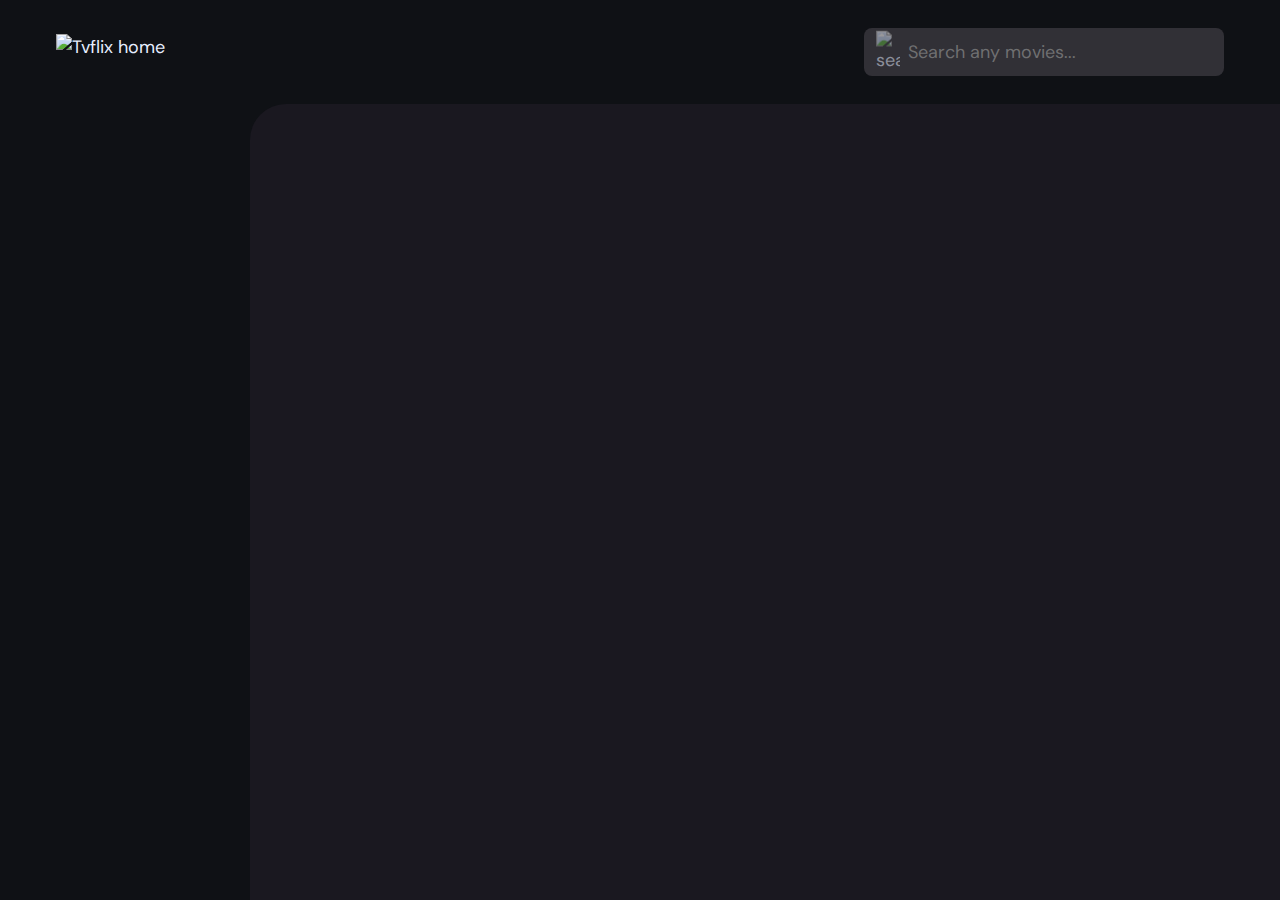
==== index.html @ 42882399 "Final Updates" ====
<!DOCTYPE html>
<html lang="en">

<head>
  <meta charset="UTF-8">
  <meta http-equiv="X-UA-Compatible" content="IE=edge">
  <meta name="viewport" content="width=device-width, initial-scale=1.0">

  <!-- 
    - primary meta tags
  -->
  <title>Tvflix</title>
  <meta name="title" content="Tvflix">
  <meta name="description" content="Tvflix is a popular movie app made by codewithsadee.">

  <!-- 
    - favicon
  -->
  <link rel="shortcut icon" href="./favicon.svg" type="image/svg+xml">

  <!-- 
    - google font link
  -->
  <link rel="preconnect" href="https://fonts.googleapis.com">
  <link rel="preconnect" href="https://fonts.gstatic.com" crossorigin>
  <link href="https://fonts.googleapis.com/css2?family=DM+Sans:wght@400;700&display=swap" rel="stylesheet">

  <!-- 
    - custom css link
  -->
  <link rel="stylesheet" href="./Tvflix/assets/css/style.css">

  <!-- 
    - custom js link
  -->
  <script src="./Tvflix/assets/js/global.js" defer></script>
  <script src="./Tvflix/assets/js/index.js" type="module"></script>

</head>

<body>

  <!-- 
    - #HEADER
  -->

  <header class="header">

    <a href="./index.html" class="logo">
      <img src="./assets/images/logo.svg" width="140" height="32" alt="Tvflix home">
    </a>

    <div class="search-box" search-box>
      <div class="search-wrapper" search-wrapper>
        <input type="text" name="search" aria-label="search movies" placeholder="Search any movies..."
          class="search-field" autocomplete="off" search-field>

        <img src="./assets/images/search.png" width="24" height="24" alt="search" class="leading-icon">
      </div>

      <button class="search-btn" search-toggler>
        <img src="./assets/images/close.png" width="24" height="24" alt="close search box">
      </button>
    </div>

    <button class="search-btn" search-toggler menu-close>
      <img src="./assets/images/search.png" width="24" height="24" alt="open search box">
    </button>

    <button class="menu-btn" menu-btn menu-toggler>
      <img src="./assets/images/menu.png" width="24" height="24" alt="open menu" class="menu">
      <img src="./assets/images/menu-close.png" width="24" height="24" alt="close menu" class="close">
    </button>

  </header>




  <main>
    <!-- 
      - #SIDEBAR
    -->

    <nav class="sidebar" sidebar></nav>
    <div class="overlay" overlay menu-toggler></div>





    <article class="container" page-content></article>
  </main>

</body>

</html>
---- Tvflix/assets/css/style.css ----
:root {

  /**
   * COLORS
   */

  --background: hsla(220, 17%, 7%, 1);
  --banner-background: hsla(250, 6%, 20%, 1);
  --white-alpha-20: hsla(0, 0%, 100%, 0.2);
  --on-background: hsla(220, 100%, 95%, 1);
  --on-surface: hsla(250, 100%, 95%, 1);
  --on-surface-variant: hsla(250, 1%, 44%, 1);
  --primary: hsla(349, 100%, 43%, 1);
  --primary-variant: hsla(349, 69%, 51%, 1);
  --rating-color: hsla(44, 100%, 49%, 1);
  --surface: hsla(250, 13%, 11%, 1);
  --text-color: hsla(250, 2%, 59%, 1);
  --white: hsla(0, 0%, 100%, 1);

  /* gradient colors */
  --banner-overlay: 90deg, hsl(220, 17%, 7%) 0%, hsla(220, 17%, 7%, 0.5) 100%;
  --bottom-overlay: 180deg, hsla(250, 13%, 11%, 0), hsla(250, 13%, 11%, 1);

  /**
   * TYPOGRAPHY
   */

  /* font family */
  --ff-dm-sans: 'DM Sans', sans-serif;

  /* font size */
  --fs-heading: 4rem;
  --fs-title-lg: 2.6rem;
  --fs-title: 2rem;
  --fs-body: 1.8rem;
  --fs-button: 1.5rem;
  --fs-label: 1.4rem;

  /* font weight */
  --weight-bold: 700;

  /**
   * SHADOW
   */

  --shadow-1: 0 1px 4px hsla(0, 0%, 0%, 0.75);
  --shadow-2: 0 2px 4px hsla(350, 100%, 43%, 0.3);

  /**
   * BORDER RADIUS
   */

  --radius-4: 4px;
  --radius-8: 8px;
  --radius-16: 16px;
  --radius-24: 24px;
  --radius-36: 36px;

  /**
   * TRANSITION
   */

  --transition-short: 250ms ease;
  --transition-long: 500ms ease;

}





/*-----------------------------------*\
  #RESET
\*-----------------------------------*/

*,
*::before,
*::after {
  margin: 0;
  padding: 0;
  box-sizing: border-box;
}

li { list-style: none; }

a,
img,
span,
iframe,
button { display: block; }

a {
  color: inherit;
  text-decoration: none;
}

img { height: auto; }

input,
button {
  background: none;
  border: none;
  font: inherit;
  color: inherit;
}

input { width: 100%; }

button {
  text-align: left;
  cursor: pointer;
}

html {
  font-family: var(--ff-dm-sans);
  font-size: 10px;
  scroll-behavior: smooth;
}

body {
  background-color: var(--background);
  color: var(--on-background);
  font-size: var(--fs-body);
  line-height: 1.5;
}

:focus-visible { outline-color: var(--primary-variant); }

::-webkit-scrollbar {
  width: 8px;
  height: 8px;
}

::-webkit-scrollbar-thumb {
  background-color: var(--banner-background);
  border-radius: var(--radius-8);
}





/*-----------------------------------*\
  #REUSED STYLE
\*-----------------------------------*/

.search-wrapper::before,
.load-more::before {
  content: "";
  width: 20px;
  height: 20px;
  border: 3px solid var(--white);
  border-radius: var(--radius-24);
  border-inline-end-color: transparent;
  animation: loading 500ms linear infinite;
  display: none;
}

.search-wrapper::before {
  position: absolute;
  top: 14px;
  right: 12px;
}

.search-wrapper.searching::before { display: block; }

.load-more {
  background-color: var(--primary-variant);
  margin-inline: auto;
  margin-block: 36px 60px;
}

.load-more:is(:hover, :focus-visible) {
  --primary-variant: hsla(350, 67%, 39%, 1);
}

.load-more.loading::before { display: block; }

@keyframes loading {
  0% { transform: rotate(0); }
  100% { transform: rotate(1turn); }
}

.heading,
.title-large,
.title {
  font-weight: var(--weight-bold);
  letter-spacing: 0.5px;
}

.title { font-size: var(--fs-title); }

.heading {
  color: var(--white);
  font-size: var(--fs-heading);
  line-height: 1.2;
}

.title-large { font-size: var(--fs-title-lg); }

.img-cover {
  width: 100%;
  height: 100%;
  object-fit: cover;
}

.meta-list {
  display: flex;
  flex-wrap: wrap;
  justify-content: flex-start;
  align-items: center;
  gap: 12px;
}

.meta-item {
  display: flex;
  align-items: center;
  gap: 4px;
}

.btn {
  color: var(--white);
  font-size: var(--fs-button);
  font-weight: var(--weight-bold);
  max-width: max-content;
  display: flex;
  align-items: center;
  gap: 12px;
  padding-block: 12px;
  padding-inline: 20px 24px;
  border-radius: var(--radius-8);
  transition: var(--transition-short);
}

.card-badge {
  background-color: var(--banner-background);
  color: var(--white);
  font-size: var(--fs-label);
  font-weight: var(--weight-bold);
  padding-inline: 6px;
  border-radius: var(--radius-4);
}

.poster-box {
  background-image: url('../images/poster-bg-icon.png');
  aspect-ratio: 2 / 3;
}

.poster-box,
.video-card {
  background-repeat: no-repeat;
  background-size: 50px;
  background-position: center;
  background-color: var(--banner-background);
  border-radius: var(--radius-16);
  overflow: hidden;
}

.title-wrapper { margin-block-end: 24px; }

.slider-list {
  margin-inline: -20px;
  overflow-x: overlay;
  padding-block-end: 16px;
  margin-block-end: -16px;
}

.slider-list::-webkit-scrollbar-thumb { background-color: transparent; }

.slider-list:is(:hover, :focus-within)::-webkit-scrollbar-thumb {
  background-color: var(--banner-background);
}

.slider-list::-webkit-scrollbar-button { width: 20px; }

.slider-list .slider-inner {
  position: relative;
  display: flex;
  gap: 16px;
}

.slider-list .slider-inner::before,
.slider-list .slider-inner::after {
  content: "";
  min-width: 4px;
}

.separator {
  width: 4px;
  height: 4px;
  background-color: var(--white-alpha-20);
  border-radius: var(--radius-8);
}

.video-card {
  background-image: url('../images/video-bg-icon.png');
  aspect-ratio: 16 / 9;
  flex-shrink: 0;
  max-width: 500px;
  width: calc(100% - 40px);
}

/* .container::after, */
.search-modal::after {
  content: "";
  position: fixed;
  bottom: 0;
  left: 0;
  width: 100%;
  height: 150px;
  background-image: linear-gradient(var(--bottom-overlay));
  z-index: 1;
  pointer-events: none;
}





/*-----------------------------------*\
  #HEADER
\*-----------------------------------*/

.header {
  position: relative;
  padding-block: 24px;
  padding-inline: 16px;
  display: flex;
  justify-content: space-between;
  align-items: center;
  gap: 8px;
}

.header .logo { margin-inline-end: auto; }

.search-btn,
.menu-btn { padding: 12px; }

.search-btn {
  background-color: var(--banner-background);
  border-radius: var(--radius-8);
}

.search-btn img {
  opacity: 0.5;
  transition: var(--transition-short);
}

.search-btn:is(:hover, :focus-visible) img { opacity: 1; }

.menu-btn.active .menu,
.menu-btn .close { display: none; }

.menu-btn .menu,
.menu-btn.active .close { display: block; }

.search-box {
  position: absolute;
  top: 0;
  left: 0;
  width: 100%;
  height: 100%;
  background-color: var(--background);
  padding: 24px 16px;
  align-items: center;
  gap: 8px;
  z-index: 1;
  display: none;
}

.search-box.active { display: flex; }

.search-wrapper {
  position: relative;
  flex-grow: 1;
}

.search-field {
  background-color: var(--banner-background);
  height: 48px;
  line-height: 48px;
  padding-inline: 44px 16px;
  outline: none;
  border-radius: var(--radius-8);
  transition: var(--transition-short);
}

.search-field::placeholder { color: var(--on-surface-variant); }

.search-field:hover { box-shadow: 0 0 0 2px var(--on-surface-variant); }

.search-field:focus {
  box-shadow: 0 0 0 2px var(--on-surface);
  padding-inline-start: 16px;
}

.search-wrapper .leading-icon {
  position: absolute;
  top: 50%;
  transform: translateY(-50%);
  left: 12px;
  opacity: 0.5;
  transition: var(--transition-short);
}

.search-wrapper:focus-within .leading-icon { opacity: 0; }





/*-----------------------------------*\
  #SIDEBAR
\*-----------------------------------*/

.sidebar {
  position: absolute;
  background-color: var(--background);
  top: 96px;
  bottom: 0;
  left: -340px;
  max-width: 340px;
  width: 100%;
  border-block-start: 1px solid var(--banner-background);
  overflow-y: overlay;
  z-index: 4;
  visibility: hidden;
  transition: var(--transition-long);
}

.sidebar.active {
  transform: translateX(340px);
  visibility: visible;
}

.sidebar-inner {
  display: grid;
  gap: 20px;
  padding-block: 36px;
}

.sidebar::-webkit-scrollbar-thumb { background-color: transparent; }

.sidebar:is(:hover, :focus-within)::-webkit-scrollbar-thumb {
  background-color: var(--banner-background);
}

.sidebar::-webkit-scrollbar-button { height: 16px; }

.sidebar-list,
.sidebar-footer { padding-inline: 36px; }

.sidebar-link {
  color: var(--on-surface-variant);
  transition: var(--transition-short);
}

.sidebar-link:is(:hover, :focus-visible) { color: var(--on-background); }

.sidebar-list {
  display: grid;
  gap: 8px;
}

.sidebar-list .title { margin-block-end: 8px; }

.sidebar-footer {
  border-block-start: 1px solid var(--banner-background);
  padding-block-start: 28px;
  margin-block-start: 16px;
}

.copyright {
  color: var(--on-surface-variant);
  margin-block-end: 20px;
}

.copyright a { display: inline-block; }

.overlay {
  position: fixed;
  top: 96px;
  left: 0;
  bottom: 0;
  width: 100%;
  background: var(--background);
  opacity: 0;
  pointer-events: none;
  transition: var(--transition-short);
  z-index: 3;
}

.overlay.active {
  opacity: 0.5;
  pointer-events: all;
}





/*-----------------------------------*\
  #HOME PAGE
\*-----------------------------------*/

.container {
  position: relative;
  background-color: var(--surface);
  color: var(--on-surface);
  padding: 24px 20px 48px;
  height: calc(100vh - 96px);
  overflow-y: overlay;
  z-index: 1;
}



/**
 * BANNER
 */

.banner {
  position: relative;
  height: 700px;
  border-radius: var(--radius-24);
  overflow: hidden;
}

.banner-slider .slider-item {
  position: absolute;
  top: 0;
  left: 120%;
  width: 100%;
  height: 100%;
  background-color: var(--banner-background);
  opacity: 0;
  visibility: hidden;
  transition: opacity var(--transition-long);
}

.banner-slider .slider-item::before {
  content: "";
  position: absolute;
  inset: 0;
  background-image: linear-gradient(var(--banner-overlay));
}

.banner-slider .active {
  left: 0;
  opacity: 1;
  visibility: visible;
}

.banner-content {
  position: absolute;
  left: 24px;
  right: 24px;
  bottom: 206px;
  z-index: 1;
  color: var(--text-color);
}

.banner :is(.heading, .banner-text) {
  display: -webkit-box;
  -webkit-box-orient: vertical;
  overflow: hidden;
}

.banner .heading {
  -webkit-line-clamp: 3;
  margin-block-end: 16px;
}

.banner .genre { margin-block: 12px; }

.banner-text {
  -webkit-line-clamp: 2;
  margin-block-end: 24px;
}

.banner .btn { background-color: var(--primary); }

.banner .btn:is(:hover, :focus-visible) { box-shadow: var(--shadow-2); }

.slider-control {
  position: absolute;
  bottom: 20px;
  left: 20px;
  right: 0;
  border-radius: var(--radius-16) 0 0 var(--radius-16);
  user-select: none;
  padding: 4px 0 4px 4px;
  overflow-x: auto;
}

.slider-control::-webkit-scrollbar { display: none; }

.control-inner {
  display: flex;
  gap: 12px;
}

.control-inner::after {
  content: "";
  min-width: 12px;
}

.slider-control .slider-item {
  width: 100px;
  border-radius: var(--radius-8);
  flex-shrink: 0;
  filter: brightness(0.4);
}

.slider-control .active {
  filter: brightness(1);
  box-shadow: var(--shadow-1);
}



/**
 * MOVIE LIST
 */

.movie-list { padding-block-start: 32px; }

.movie-card {
  position: relative;
  width: 200px;
}

.movie-card .card-banner { width: 200px; }

.movie-card .title {
  width: 100%;
  white-space: nowrap;
  text-overflow: ellipsis;
  overflow: hidden;
  margin-block: 8px 4px;
}

.movie-card .meta-list { justify-content: space-between; }

.movie-card .card-btn {
  position: absolute;
  inset: 0;
}





/*-----------------------------------*\
  #DETAIL PAGE
\*-----------------------------------*/

.backdrop-image {
  position: absolute;
  top: 0;
  left: 0;
  width: 100%;
  height: 600px;
  background-repeat: no-repeat;
  background-size: cover;
  background-position: center;
  z-index: -1;
}

.backdrop-image::after {
  content: "";
  position: absolute;
  inset: 0;
  background-image: linear-gradient(0deg, hsla(250, 13%, 11%, 1), hsla(250, 13%, 11%, 0.9));
}

.movie-detail .movie-poster {
  max-width: 300px;
  width: 100%;
}

.movie-detail .heading { margin-block: 24px 12px; }

.movie-detail :is(.meta-list, .genre) { color: var(--text-color); }

.movie-detail .genre { margin-block: 12px 16px; }

.detail-list { margin-block: 24px 32px; }

.movie-detail .list-item {
  display: flex;
  align-items: flex-start;
  gap: 8px;
  margin-block-end: 12px;
}

.movie-detail .list-name {
  color: var(--text-color);
  min-width: 112px;
}





/*-----------------------------------*\
  #MOVIE LIST PAGE
\*-----------------------------------*/

.genre-list .title-wrapper { margin-block-end: 56px; }

.grid-list {
  display: grid;
  grid-template-columns: repeat(auto-fill, minmax(200px, 1fr));
  column-gap: 16px;
  row-gap: 20px;
}

:is(.genre-list, .search-modal) :is(.movie-card, .card-banner) {
  width: 100%;
}





/*-----------------------------------*\
  #SEARCH MODAL
\*-----------------------------------*/

.search-modal {
  position: fixed;
  top: 96px;
  left: 0;
  bottom: 0;
  width: 100%;
  background-color: var(--surface);
  padding: 50px 24px;
  overflow-y: overlay;
  z-index: 4;
  display: none;
}

.search-modal.active { display: block; }

.search-modal .label {
  color: var(--primary-variant);
  font-weight: var(--weight-bold);
  margin-block-end: 8px;
}





/*-----------------------------------*\
  #MEDIA QUERIES
\*-----------------------------------*/


/**
 * responsive for larger than 575px screen
 */

@media (min-width: 575px) {

  /**
   * HOME PAGE
   */

  .banner-content {
    right: auto;
    max-width: 500px;
  }

  .slider-control { left: calc(100% - 400px); }



  /**
   * DETAIL PAGE
   */

  .detail-content { max-width: 750px; }

}





/**
 * responsive for larger than 768px screen
 */

@media (min-width: 768px) {

  /**
   * CUSTOM PROPERTY
   */

  :root {

    /* gradient color */
    --banner-overlay: 90deg, hsl(220, 17%, 7%) 0%, hsla(220, 17%, 7%, 0) 100%;

    /* font size */
    --fs-heading: 5.4rem;

  }



  /**
   * HOME PAGE
   */

  .container { padding-inline: 24px; }

  .slider-list { margin-inline: -24px; }

  .search-btn { display: none; }

  .search-box {
    all: unset;
    display: block;
    width: 360px;
  }

  .banner { height: 500px; }

  .banner-content {
    bottom: 50%;
    transform: translateY(50%);
    left: 50px;
  }



  /**
   * MOVIE DETAIL PAGE
   */

  .movie-detail {
    display: flex;
    align-items: flex-start;
    gap: 40px;
  }

  .movie-detail .detail-box { flex-grow: 1; }

  .movie-detail .movie-poster {
    flex-shrink: 0;
    position: sticky;
    top: 0;
  }

  .movie-detail .slider-list {
    margin-inline-start: 0;
    border-radius: var(--radius-16) 0 0 var(--radius-16);
  }

  .movie-detail .slider-inner::before { display: none; }

}





/**
 * responsive for larger than 1200px screen
 */

@media (min-width: 1200px) {

  /**
   * HOME PAGE
   */

  .header { padding: 28px 56px; }

  .logo img { width: 160px; }

  .menu-btn,
  .overlay { display: none; }

  main {
    display: grid;
    grid-template-columns: 250px 1fr;
  }

  .sidebar {
    position: static;
    visibility: visible;
    border-block-start: 0;
    height: calc(100vh - 104px);
  }

  .sidebar.active { transform: none; }

  .sidebar-list,
  .sidebar-footer { padding-inline: 56px; }

  .container {
    height: calc(100vh - 104px);
    border-top-left-radius: var(--radius-36);
  }

  .banner-content { left: 100px; }

  .search-modal {
    top: 104px;
    padding: 60px;
  }



  /**
   * MOVIE DETAIL PAGE
   */

  .backdrop-image { border-top-left-radius: var(--radius-36); }

}
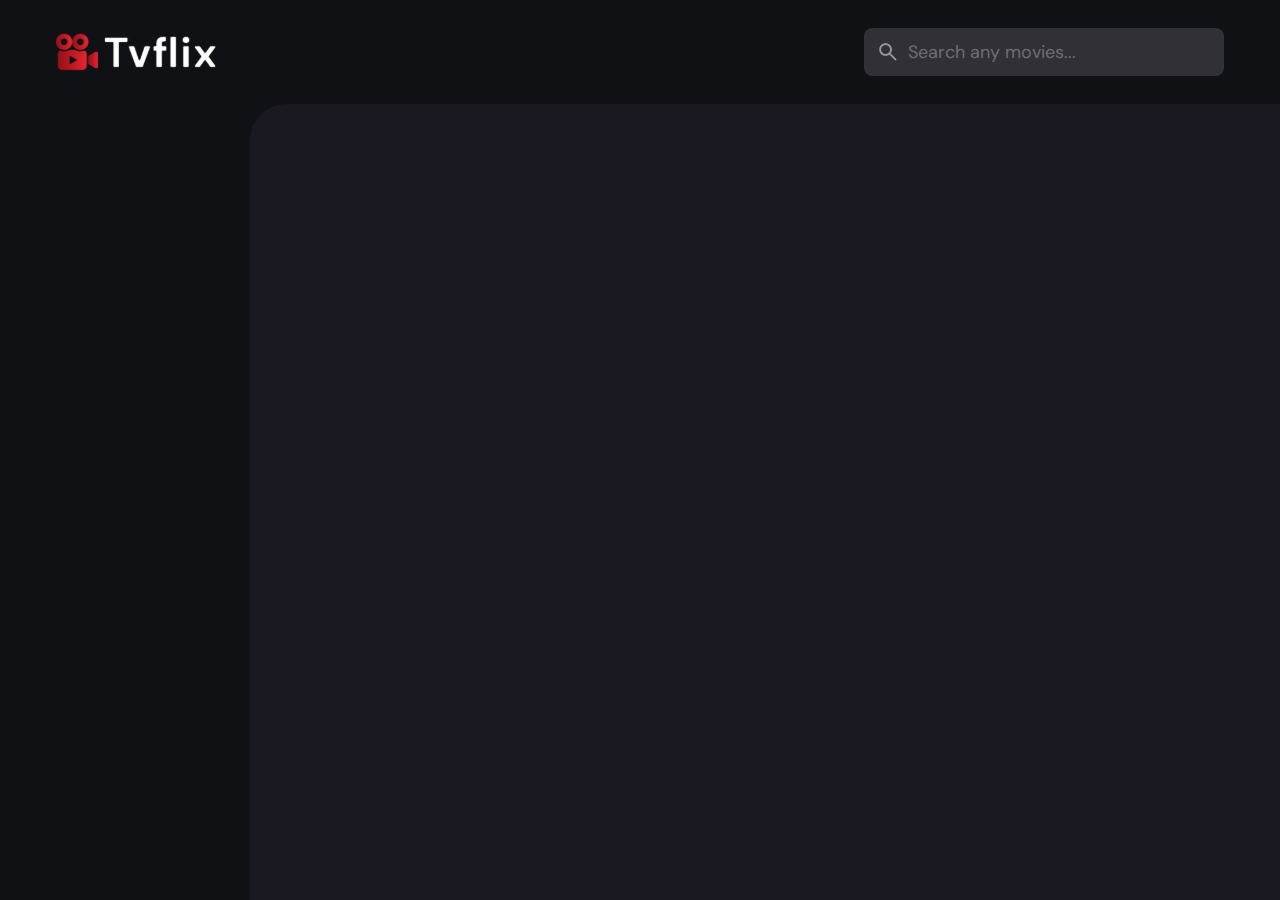
==== commit 17d07969: "Images path changes done" ====
--- a/index.html
+++ b/index.html
@@ -16,7 +16,7 @@
   <!-- 
     - favicon
   -->
-  <link rel="shortcut icon" href="./favicon.svg" type="image/svg+xml">
+  <link rel="shortcut icon" href="./Tvflix/favicon.svg" type="image/svg+xml">
 
   <!-- 
     - google font link
@@ -47,7 +47,7 @@
   <header class="header">
 
     <a href="./index.html" class="logo">
-      <img src="./assets/images/logo.svg" width="140" height="32" alt="Tvflix home">
+      <img src="./Tvflix/assets/images/logo.svg" width="140" height="32" alt="Tvflix home">
     </a>
 
     <div class="search-box" search-box>
@@ -55,21 +55,21 @@
         <input type="text" name="search" aria-label="search movies" placeholder="Search any movies..."
           class="search-field" autocomplete="off" search-field>
 
-        <img src="./assets/images/search.png" width="24" height="24" alt="search" class="leading-icon">
+        <img src="./Tvflix/assets/images/search.png" width="24" height="24" alt="search" class="leading-icon">
       </div>
 
       <button class="search-btn" search-toggler>
-        <img src="./assets/images/close.png" width="24" height="24" alt="close search box">
+        <img src="./Tvflix/assets/images/close.png" width="24" height="24" alt="close search box">
       </button>
     </div>
 
     <button class="search-btn" search-toggler menu-close>
-      <img src="./assets/images/search.png" width="24" height="24" alt="open search box">
+      <img src="./Tvflix/assets/images/search.png" width="24" height="24" alt="open search box">
     </button>
 
     <button class="menu-btn" menu-btn menu-toggler>
-      <img src="./assets/images/menu.png" width="24" height="24" alt="open menu" class="menu">
-      <img src="./assets/images/menu-close.png" width="24" height="24" alt="close menu" class="close">
+      <img src="Tvflix/assets/images/menu.png" width="24" height="24" alt="open menu" class="menu">
+      <img src="Tvflix/assets/images/menu-close.png" width="24" height="24" alt="close menu" class="close">
     </button>
 
   </header>
